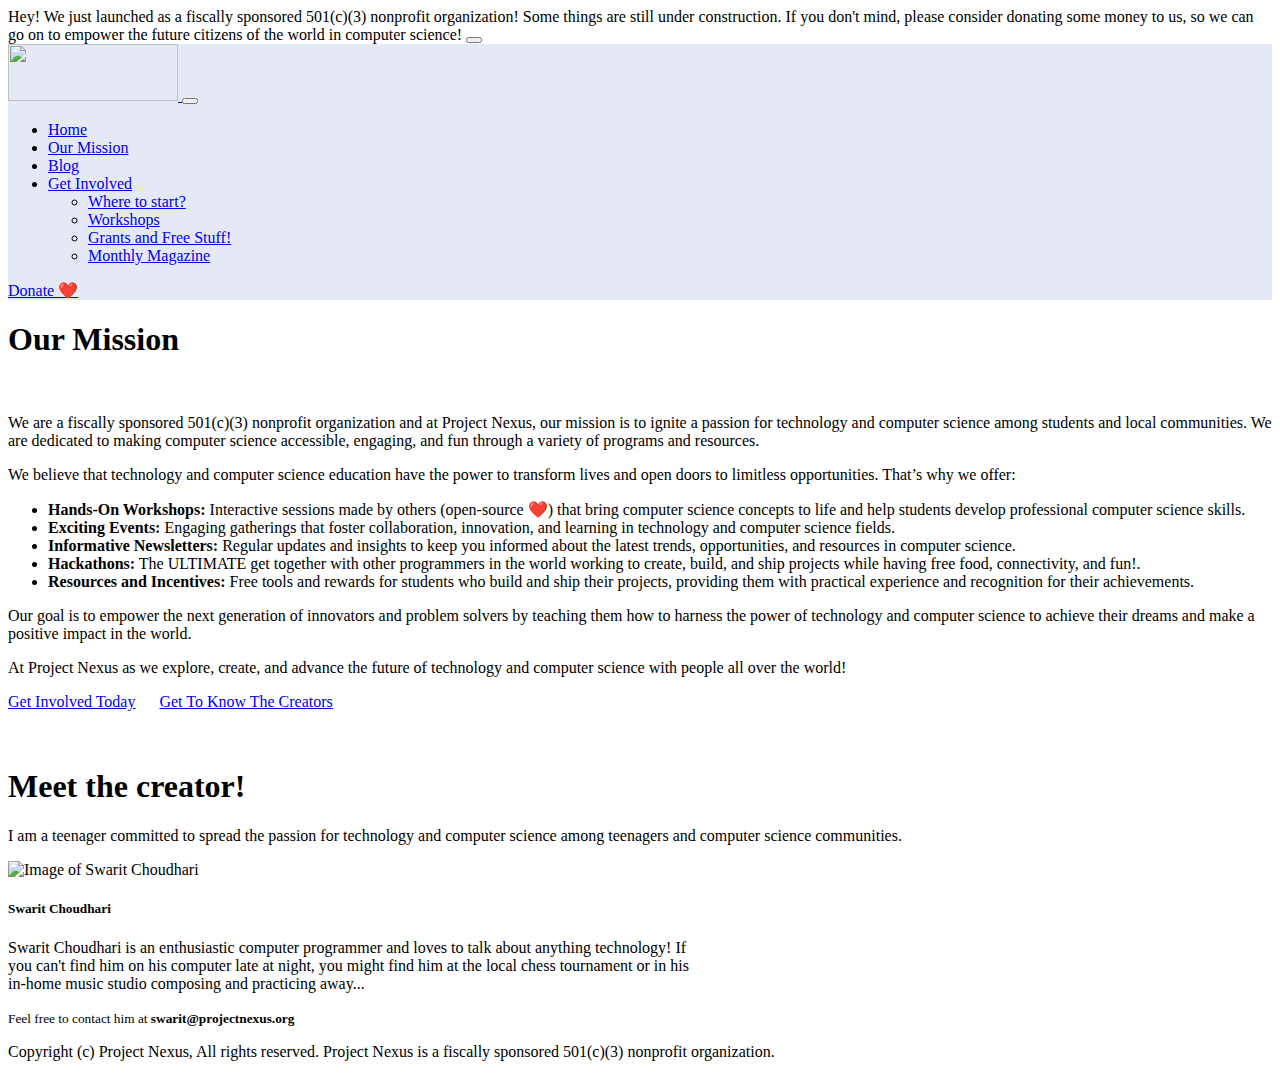
==== mission.html @ 5c5c5f1a "done at amdocs" ====
<!DOCTYPE html>
<html lang="en">
<head>
    <meta charset="UTF-8">
    <meta name="viewport" content="width=device-width, initial-scale=1.0">
    <title>The place where teens can get involved in computer science anywhere - Project Nexus</title>
    <link rel="icon" type="image/x-icon" href="imgs/39ed8781f54d4d398b9b246dfd1686ad-free.png">
    <link rel="stylesheet" href="style.css">
    <link href="https://cdn.jsdelivr.net/npm/bootstrap@5.0.2/dist/css/bootstrap.min.css" rel="stylesheet" integrity="sha384-EVSTQN3/azprG1Anm3QDgpJLIm9Nao0Yz1ztcQTwFspd3yD65VohhpuuCOmLASjC" crossorigin="anonymous">
</head>
<body>
    <div class="alert alert-warning alert-dismissible fade show" role="alert">
      Hey! We just launched as a fiscally sponsored 501(c)(3) nonprofit organization! Some things are still under construction. If you don't mind, please consider donating some money to us, so we can go on to empower the future citizens of the world in computer science!
        <button type="button" class="btn-close" data-bs-dismiss="alert" aria-label="Close"></button>
    </div>
    <nav class="navbar navbar-expand-lg navbar-light bg-light" style="padding-bottom: -10px;">
        <div class="container-fluid" style="background-color: #e5e9f5;">
          <a class="navbar-brand" href="index.html">
            <img src="imgs/Screenshot 2024-11-23 at 8.37.48 AM.png" alt="" width="170" height="57">
          </a>
          <button class="navbar-toggler" type="button" data-bs-toggle="collapse" data-bs-target="#navbarSupportedContent" aria-controls="navbarSupportedContent" aria-expanded="false" aria-label="Toggle navigation">
            <span class="navbar-toggler-icon"></span>
          </button>
          <div class="collapse navbar-collapse" id="navbarSupportedContent">
            <ul class="navbar-nav me-auto mb-2 mb-lg-0">
              <li class="nav-item">
                <a class="nav-link" href="index.html">Home</a>
              </li>
              <li class="nav-item">
                <a class="nav-link active" aria-current="page" href="mission.html">Our Mission</a>
              </li>
              <li class="nav-item">
                <a class="nav-link" href="blog.html" target="_blank">Blog</a>
              </li>
              <li class="nav-item dropdown">
                <a class="nav-link dropdown-toggle" href="#" id="navbarDropdown" role="button" data-bs-toggle="dropdown" aria-expanded="false">
                  Get Involved
                </a>
                <ul class="dropdown-menu" aria-labelledby="navbarDropdown">
                  <li><a class="dropdown-item" href="unavailable.html">Where to start?</a></li>
                  <div class="dropdown-divider"></div>
                  <li><a class="dropdown-item" href="unavailable.html">Workshops</a></li>
                  <li><a class="dropdown-item" href="unavailable.html">Grants and Free Stuff!</a></li>
                  <li><a class="dropdown-item" href="unavailable.html">Monthly Magazine</a></li>
                </ul>
              </li>
            </ul>
            <a type="button" class="btn btn-outline-danger" href="example.com">Donate ❤️</a>
          </div>
        </div>
    </nav>
    <div class="mission">
        <h1>Our Mission</h1>
        <br>
        <p>We are a fiscally sponsored 501(c)(3) nonprofit organization and at Project Nexus, our mission is to ignite a passion for technology and computer science among students and local communities. We are dedicated to making computer science accessible, engaging, and fun through a variety of programs and resources.</p>
        <p>We believe that technology and computer science education have the power to transform lives and open doors to limitless opportunities. That’s why we offer:</p>
        <ul>
            <li><strong>Hands-On Workshops:</strong> Interactive sessions made by others (open-source ❤️) that bring computer science concepts to life and help students develop professional computer science skills.</li>
            <li><strong>Exciting Events:</strong> Engaging gatherings that foster collaboration, innovation, and learning in technology and computer science fields.</li>
            <li><strong>Informative Newsletters:</strong> Regular updates and insights to keep you informed about the latest trends, opportunities, and resources in computer science.</li>
            <li><strong>Hackathons:</strong> The ULTIMATE get together with other programmers in the world working to create, build, and ship projects while having free food, connectivity, and fun!.</li>
            <li><strong>Resources and Incentives:</strong> Free tools and rewards for students who build and ship their projects, providing them with practical experience and recognition for their achievements.</li>
        </ul>
        <p>Our goal is to empower the next generation of innovators and problem solvers by teaching them how to harness the power of technology and computer science to achieve their dreams and make a positive impact in the world.</p>
        <p>At Project Nexus as we explore, create, and advance the future of technology and computer science with people all over the world!</p>
        <div class="d-flex justify-content-left">
            <a class="btn btn-primary" style="margin-top: 20px;" href="index.html/#start">Get Involved Today</a>
            <a class="btn btn-primary"  href="#Who" style="margin-left:20px; margin-top: 20px;">Get To Know The Creators</a>
        </div>
        <br><br>
    </div>
    <div class="us">
        <h1>Meet the creator!</h1>
        <p>I am a teenager committed to spread the passion for technology and computer science among teenagers and computer science communities.</p>
        <div class="cardcontainer">
          <div class="d-flex justify-content-center" id="Who">
            <div class="card mb-3" style="max-width: 700px;">
              <div class="row g-0">
                <div class="col-md-4">
                  <img src="imgs/swarit.png" class="img-fluid rounded-start" alt="Image of Swarit Choudhari">
                </div>
                <div class="col-md-8">
                  <div class="card-body">
                    <h5 class="card-title">Swarit Choudhari</h5>
                    <p class="card-text">Swarit Choudhari is an enthusiastic computer programmer and loves to talk about anything technology! If you can't find him on his computer late at night, you might find him at the local chess tournament or in his in-home music studio composing and practicing away...</p>
                    <p class="card-text"><small class="text-muted">Feel free to contact him at <strong>swarit@projectnexus.org</strong></small></p>
                  </div>
                </div>
              </div>
            </div>
          </div>
        </div>
      </div>
    </div>
    <footer class="container-fluid">
      <p>Copyright (c) Project Nexus, All rights reserved. Project Nexus is a fiscally sponsored 501(c)(3) nonprofit organization.</p>
    </footer>
    <script src="https://cdn.jsdelivr.net/npm/bootstrap@5.0.2/dist/js/bootstrap.bundle.min.js" integrity="sha384-MrcW6ZMFYlzcLA8Nl+NtUVF0sA7MsXsP1UyJoMp4YLEuNSfAP+JcXn/tWtIaxVXM" crossorigin="anonymous"></script>
    <script src="script.js"></script>
</body>
</html>
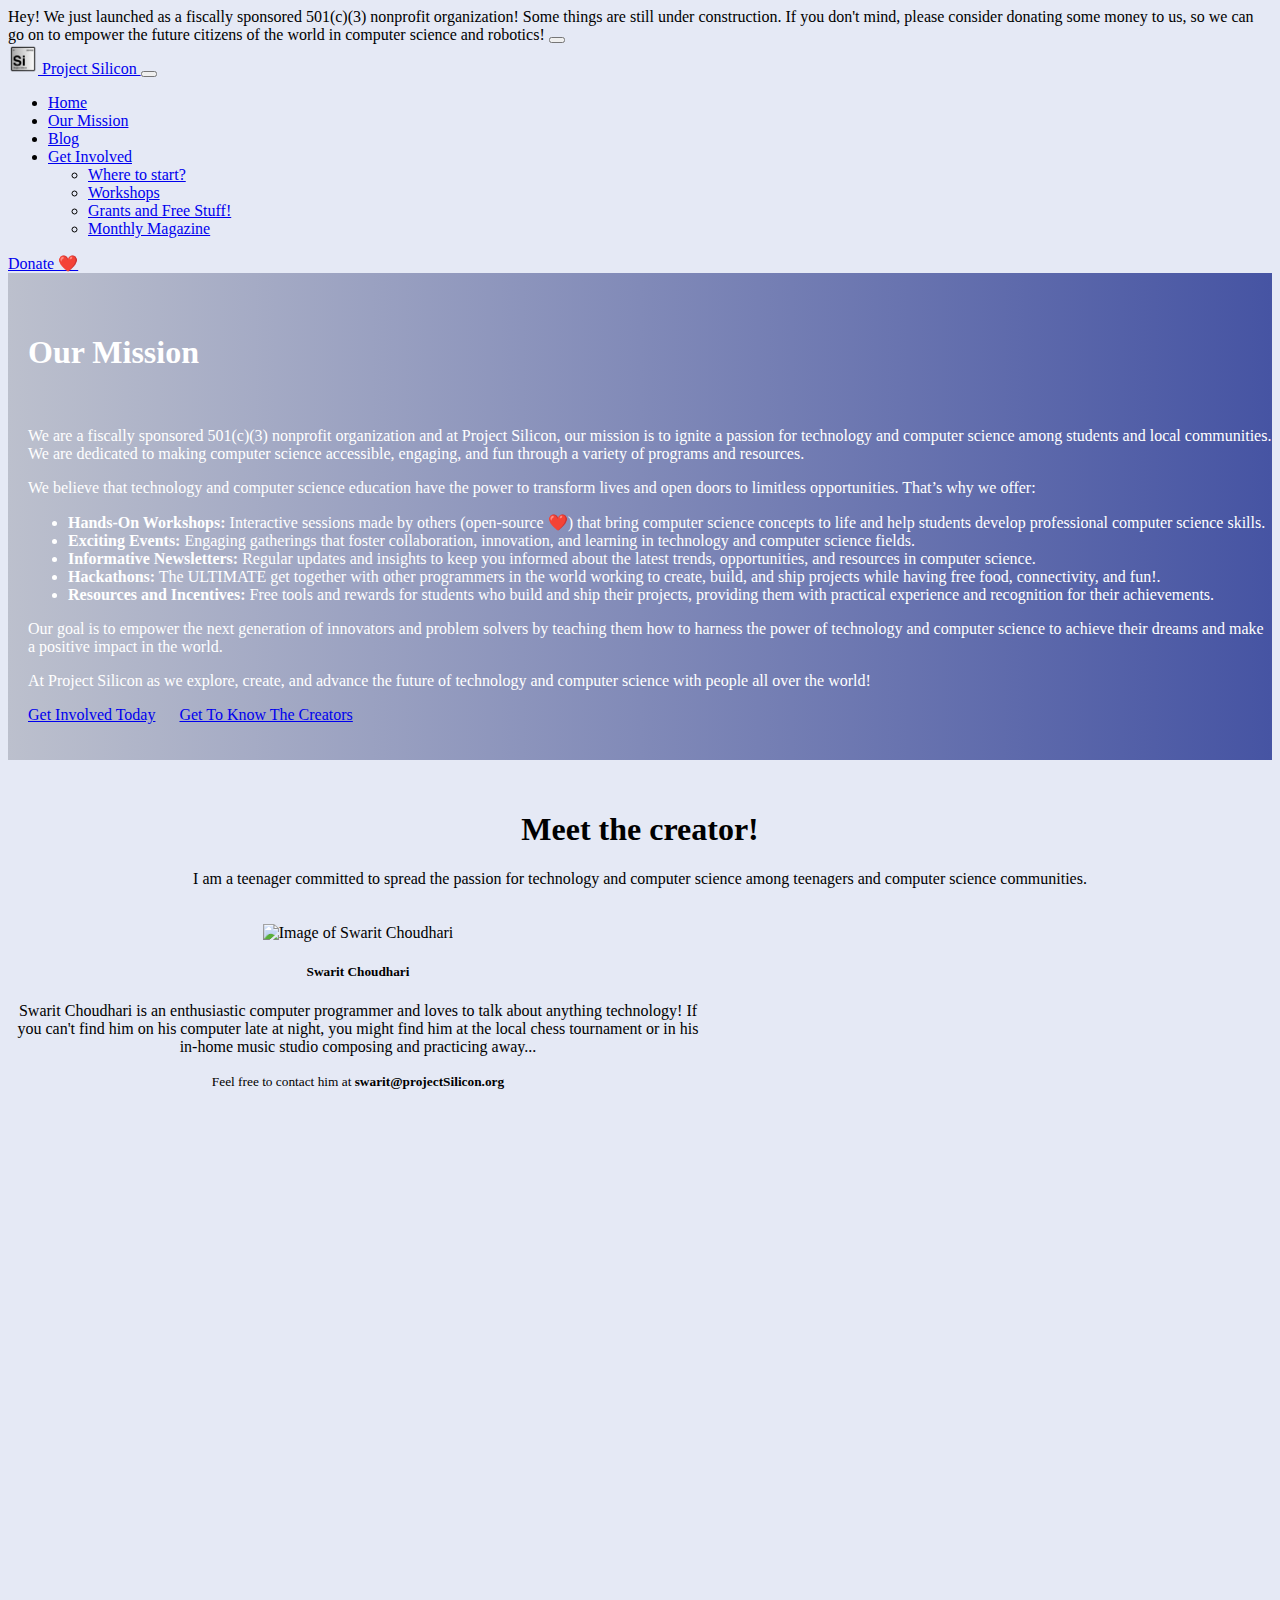
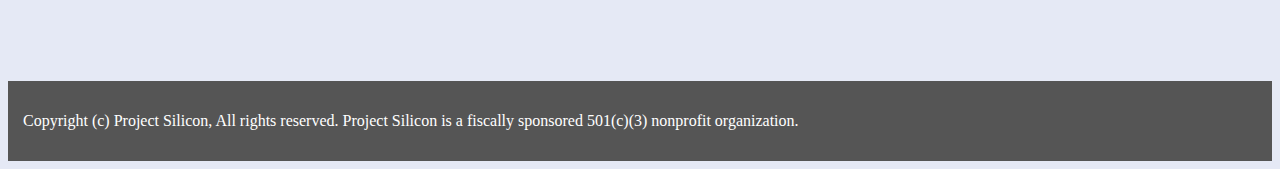
==== commit d90a1094: "thank you bootstrap" ====
--- a/mission.html
+++ b/mission.html
@@ -3,20 +3,21 @@
 <head>
     <meta charset="UTF-8">
     <meta name="viewport" content="width=device-width, initial-scale=1.0">
-    <title>The place where teens can get involved in computer science anywhere - Project Nexus</title>
-    <link rel="icon" type="image/x-icon" href="imgs/39ed8781f54d4d398b9b246dfd1686ad-free.png">
+    <title>The place where teens can get involved in computer science anywhere - Project Silicon</title>
+    <link rel="icon" type="image/x-icon" href="imgs/Project_Silicon-removebg-preview.png">
     <link rel="stylesheet" href="style.css">
     <link href="https://cdn.jsdelivr.net/npm/bootstrap@5.0.2/dist/css/bootstrap.min.css" rel="stylesheet" integrity="sha384-EVSTQN3/azprG1Anm3QDgpJLIm9Nao0Yz1ztcQTwFspd3yD65VohhpuuCOmLASjC" crossorigin="anonymous">
 </head>
 <body>
     <div class="alert alert-warning alert-dismissible fade show" role="alert">
-      Hey! We just launched as a fiscally sponsored 501(c)(3) nonprofit organization! Some things are still under construction. If you don't mind, please consider donating some money to us, so we can go on to empower the future citizens of the world in computer science!
+      Hey! We just launched as a fiscally sponsored 501(c)(3) nonprofit organization! Some things are still under construction. If you don't mind, please consider donating some money to us, so we can go on to empower the future citizens of the world in computer science and robotics!
         <button type="button" class="btn-close" data-bs-dismiss="alert" aria-label="Close"></button>
     </div>
     <nav class="navbar navbar-expand-lg navbar-light bg-light" style="padding-bottom: -10px;">
         <div class="container-fluid" style="background-color: #e5e9f5;">
-          <a class="navbar-brand" href="index.html">
-            <img src="imgs/Screenshot 2024-11-23 at 8.37.48 AM.png" alt="" width="170" height="57">
+          <a class="navbar-brand" href="index.html" style="text-align: center;">
+            <img src="imgs/Project_Silicon-removebg-preview.png" width="30" height="30" class="d-inline-block align-top" alt="">
+            Project Silicon
           </a>
           <button class="navbar-toggler" type="button" data-bs-toggle="collapse" data-bs-target="#navbarSupportedContent" aria-controls="navbarSupportedContent" aria-expanded="false" aria-label="Toggle navigation">
             <span class="navbar-toggler-icon"></span>
@@ -52,7 +53,7 @@
     <div class="mission">
         <h1>Our Mission</h1>
         <br>
-        <p>We are a fiscally sponsored 501(c)(3) nonprofit organization and at Project Nexus, our mission is to ignite a passion for technology and computer science among students and local communities. We are dedicated to making computer science accessible, engaging, and fun through a variety of programs and resources.</p>
+        <p>We are a fiscally sponsored 501(c)(3) nonprofit organization and at Project Silicon, our mission is to ignite a passion for technology and computer science among students and local communities. We are dedicated to making computer science accessible, engaging, and fun through a variety of programs and resources.</p>
         <p>We believe that technology and computer science education have the power to transform lives and open doors to limitless opportunities. That’s why we offer:</p>
         <ul>
             <li><strong>Hands-On Workshops:</strong> Interactive sessions made by others (open-source ❤️) that bring computer science concepts to life and help students develop professional computer science skills.</li>
@@ -62,7 +63,7 @@
             <li><strong>Resources and Incentives:</strong> Free tools and rewards for students who build and ship their projects, providing them with practical experience and recognition for their achievements.</li>
         </ul>
         <p>Our goal is to empower the next generation of innovators and problem solvers by teaching them how to harness the power of technology and computer science to achieve their dreams and make a positive impact in the world.</p>
-        <p>At Project Nexus as we explore, create, and advance the future of technology and computer science with people all over the world!</p>
+        <p>At Project Silicon as we explore, create, and advance the future of technology and computer science with people all over the world!</p>
         <div class="d-flex justify-content-left">
             <a class="btn btn-primary" style="margin-top: 20px;" href="index.html/#start">Get Involved Today</a>
             <a class="btn btn-primary"  href="#Who" style="margin-left:20px; margin-top: 20px;">Get To Know The Creators</a>
@@ -83,7 +84,7 @@
                   <div class="card-body">
                     <h5 class="card-title">Swarit Choudhari</h5>
                     <p class="card-text">Swarit Choudhari is an enthusiastic computer programmer and loves to talk about anything technology! If you can't find him on his computer late at night, you might find him at the local chess tournament or in his in-home music studio composing and practicing away...</p>
-                    <p class="card-text"><small class="text-muted">Feel free to contact him at <strong>swarit@projectnexus.org</strong></small></p>
+                    <p class="card-text"><small class="text-muted">Feel free to contact him at <strong>swarit@projectSilicon.org</strong></small></p>
                   </div>
                 </div>
               </div>
@@ -93,7 +94,7 @@
       </div>
     </div>
     <footer class="container-fluid">
-      <p>Copyright (c) Project Nexus, All rights reserved. Project Nexus is a fiscally sponsored 501(c)(3) nonprofit organization.</p>
+      <p>Copyright (c) Project Silicon, All rights reserved. Project Silicon is a fiscally sponsored 501(c)(3) nonprofit organization.</p>
     </footer>
     <script src="https://cdn.jsdelivr.net/npm/bootstrap@5.0.2/dist/js/bootstrap.bundle.min.js" integrity="sha384-MrcW6ZMFYlzcLA8Nl+NtUVF0sA7MsXsP1UyJoMp4YLEuNSfAP+JcXn/tWtIaxVXM" crossorigin="anonymous"></script>
     <script src="script.js"></script>
--- a/style.css
+++ b/style.css
@@ -0,0 +1,73 @@
+.hero {
+    height: 55vh;
+    background: url('imgs/Screenshot\ 2024-08-25\ at\ 9.26.41\ AM.png') no-repeat center center;
+    background-size: cover;
+    color: white;
+    padding-top: 40px;
+    padding-left: 30px;
+}
+
+body {
+    background: #e5e9f5;
+}
+
+#typewriter {
+    font-size: clamp(1.2rem, 2.5vw, 2rem);
+    font-weight: bold;
+    white-space: normal;
+    overflow-wrap: break-word; 
+    display: inline-block;
+    vertical-align: bottom;
+    border-right: 0.15em solid rgb(255, 255, 255);
+    animation: blink-caret 0.75s step-end infinite;
+    max-width: 100%; 
+    line-height: 1.4; 
+    text-align: left; 
+}
+
+@keyframes blink-caret {
+    50% {
+        border-color: transparent;
+    }
+}
+
+.us {
+    height: 100vh;
+    text-align: center;
+}
+
+.us h1 {
+    padding-top: 30px;
+}
+
+.cardcontainer {
+    padding-top: 20px;
+}
+
+.mission {
+    text-align: left;
+    background: rgb(188,192,205);
+    background: linear-gradient(90deg, rgba(188,192,205,1) 0%, rgba(70,84,163,1) 100%);
+    color: white;
+    padding-top: 40px;
+    padding-left: 20px;
+}
+
+.workshopssection {
+    text-align: left;
+    color: black;
+    padding-top: 40px;
+    padding-left: 20px;
+}
+
+.grantstuff {
+    text-align: right;
+    color: black;
+    padding-top: 40px;
+}
+
+footer {
+    background-color: #555;
+    color: white;
+    padding: 15px;
+}